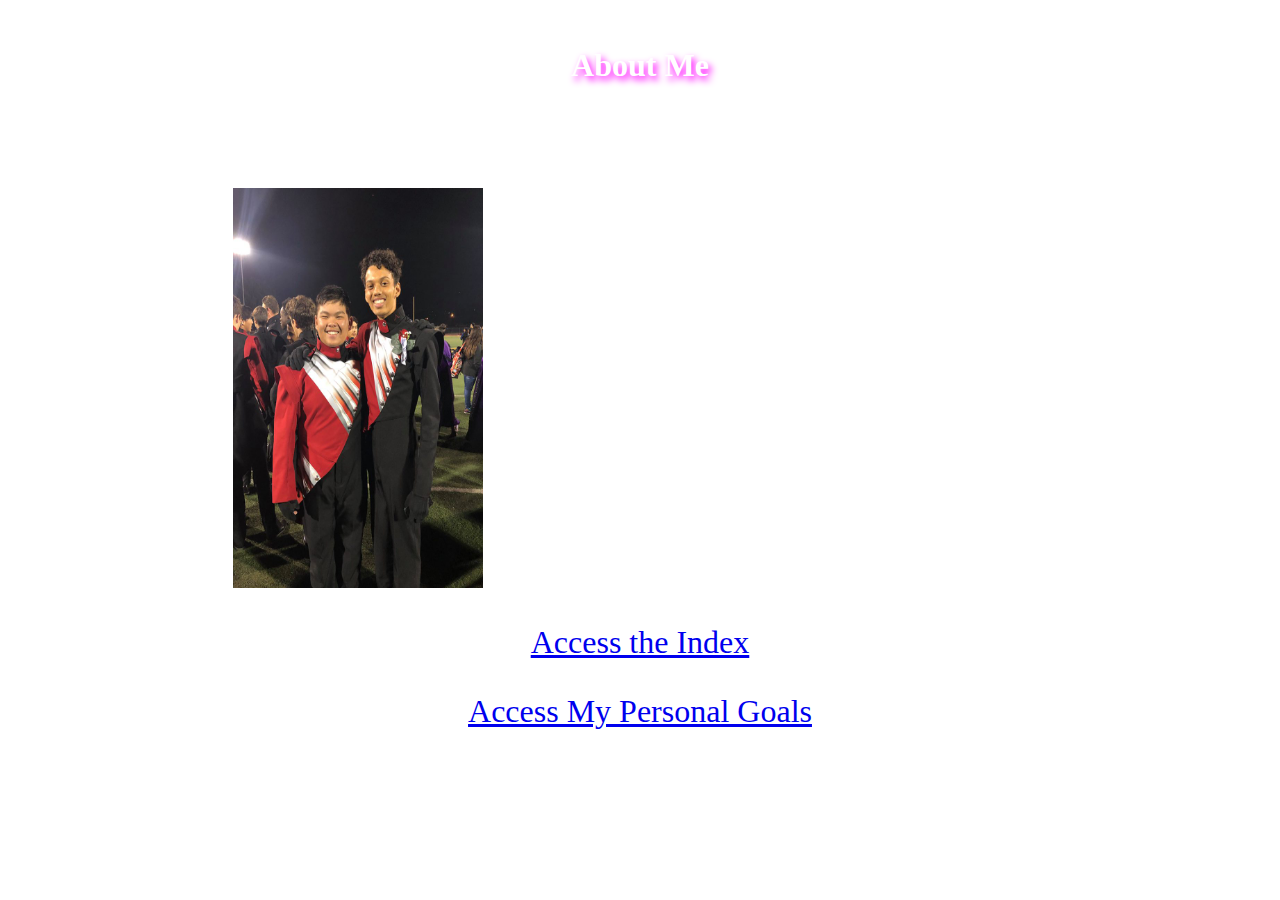
==== aboutme.html @ d40f9e44 "Update aboutme.html" ====
<html oncontextmenu="return false">
  
<link rel="stylesheet" type="text/css" href="styles/aboutme.css">
  
  <h style="color:white;">Your IP address is: <? echo $_SERVER["REMOTE_ADDR"]; ?></h>

<title> 
  About Me 
</title>
 
<style>
  
body {
background-image: url("video/cube.gif");
  
  }
  
</style>
  
<body>
  
<center>  
  


<h1>
  About Me
</h1>
  
<p>
<big>
  My name is Tommy, and I play the Tenor Saxophone. I have marched in the Ayala Band and Colorguard for two years. 
  My friend is Evan Siriban, and he is currently sitting next to me.
  He is writing a paragraph about himself just like me. 
  This has been an entertaining and enjoyable learning experience for both of us.
  Using HTML and Learning how to use CSS has been an interesting and learning experience for the both of us.
</big>
</p>
  



<img src="assets/meandmakalo.jpg" height="400" width="250" >
<iframe width="560" height="315" src="https://www.youtube-nocookie.com/embed/pNhPMz1I6QQ" frameborder="0" allow="accelerometer; autoplay; encrypted-media; gyroscope; picture-in-picture" allowfullscreen></iframe>  
<!--
<img src="assets/dance.gif" height="400" width="350">

<h2 style="color:white;"> give me money</h2>
<button type="give me money" onclick="alert('all i wanted was the fortnite burger - ninja!')">press to send money !</button>

<h3> if you want to play fortnite insert info below
<form action="/ninja_brain.php">
fortnite username: <input type="text" name="FirstName" value=""><br>
fortnite password: <input type="text" name="LastName" value=""><br>
<input type="submit" value="Submit">
</form>

<p style=color:blue;"> Information will be directly sent to the homie Ninja to play with him.</p>
<link> ninja phone  -->
  
<p style="font-size:200%;"><a href="index.html">Access the Index </a></p>
<p style="font-size:200%;"><a href="goals.html">Access My Personal Goals </a></p>  
  
</center>
</body>
</html>
---- styles/aboutme.css ----
body {
  background-image: url("video/cube.gif");
  //background-size: 100% 100%;
}

h1 {
color: white;
font-weight: 100px;
text-shadow: 3px 4px 7px Fuchsia;
	
}

p {
	color: white;
	font-weight: 50px;
}
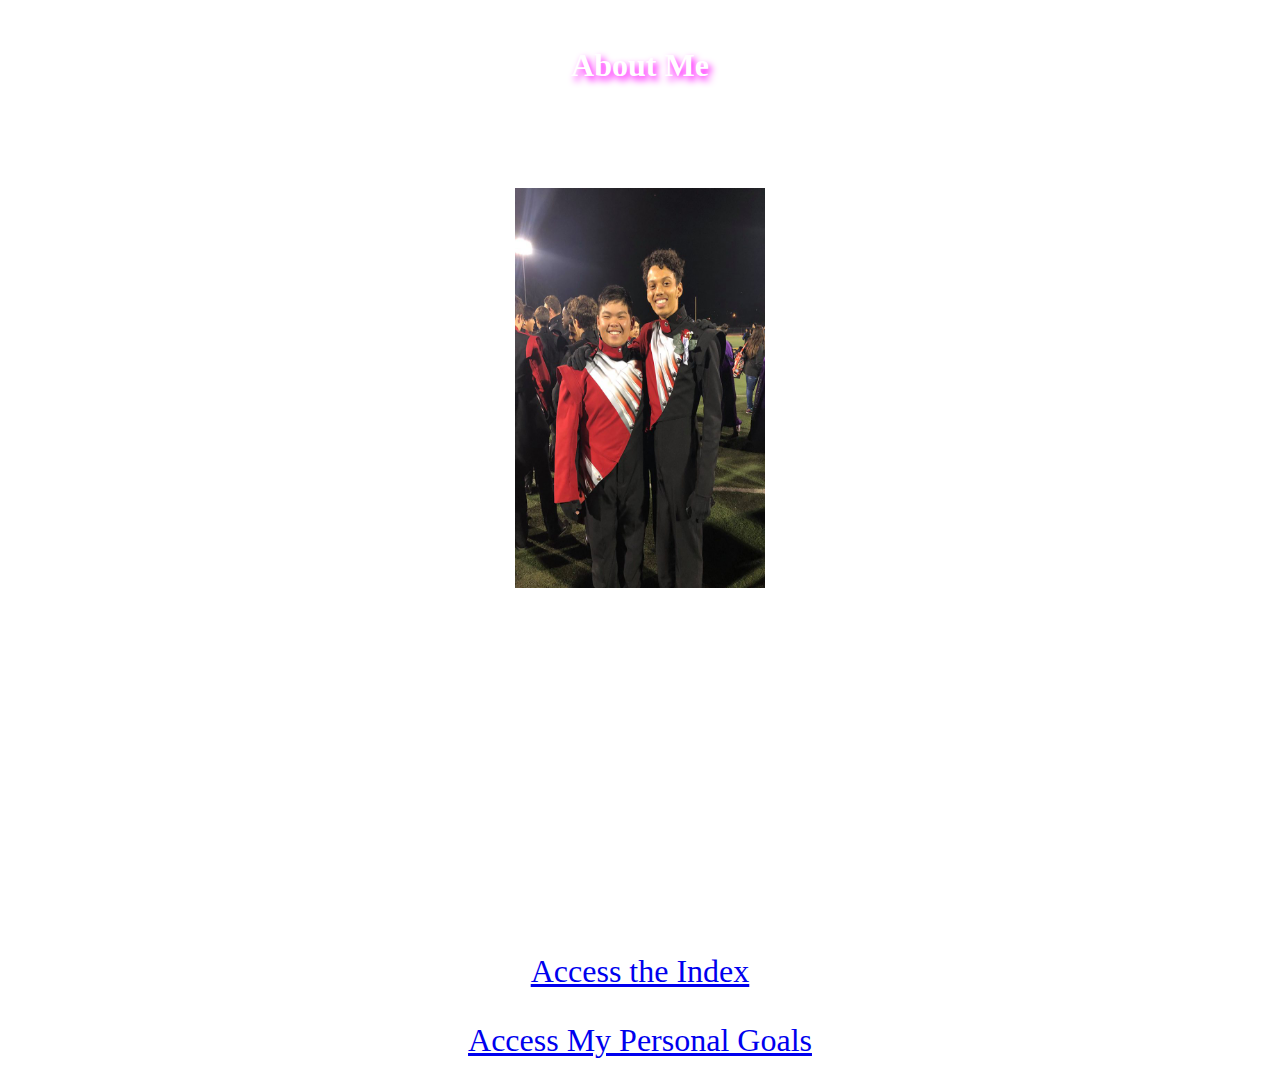
==== commit 1bea9ae8: "Update aboutme.html" ====
--- a/aboutme.html
+++ b/aboutme.html
@@ -41,6 +41,8 @@
 
 
 <img src="assets/meandmakalo.jpg" height="400" width="250" >
+  <br>
+  </br>
 <iframe width="560" height="315" src="https://www.youtube-nocookie.com/embed/pNhPMz1I6QQ" frameborder="0" allow="accelerometer; autoplay; encrypted-media; gyroscope; picture-in-picture" allowfullscreen></iframe>  
 <!--
 <img src="assets/dance.gif" height="400" width="350">
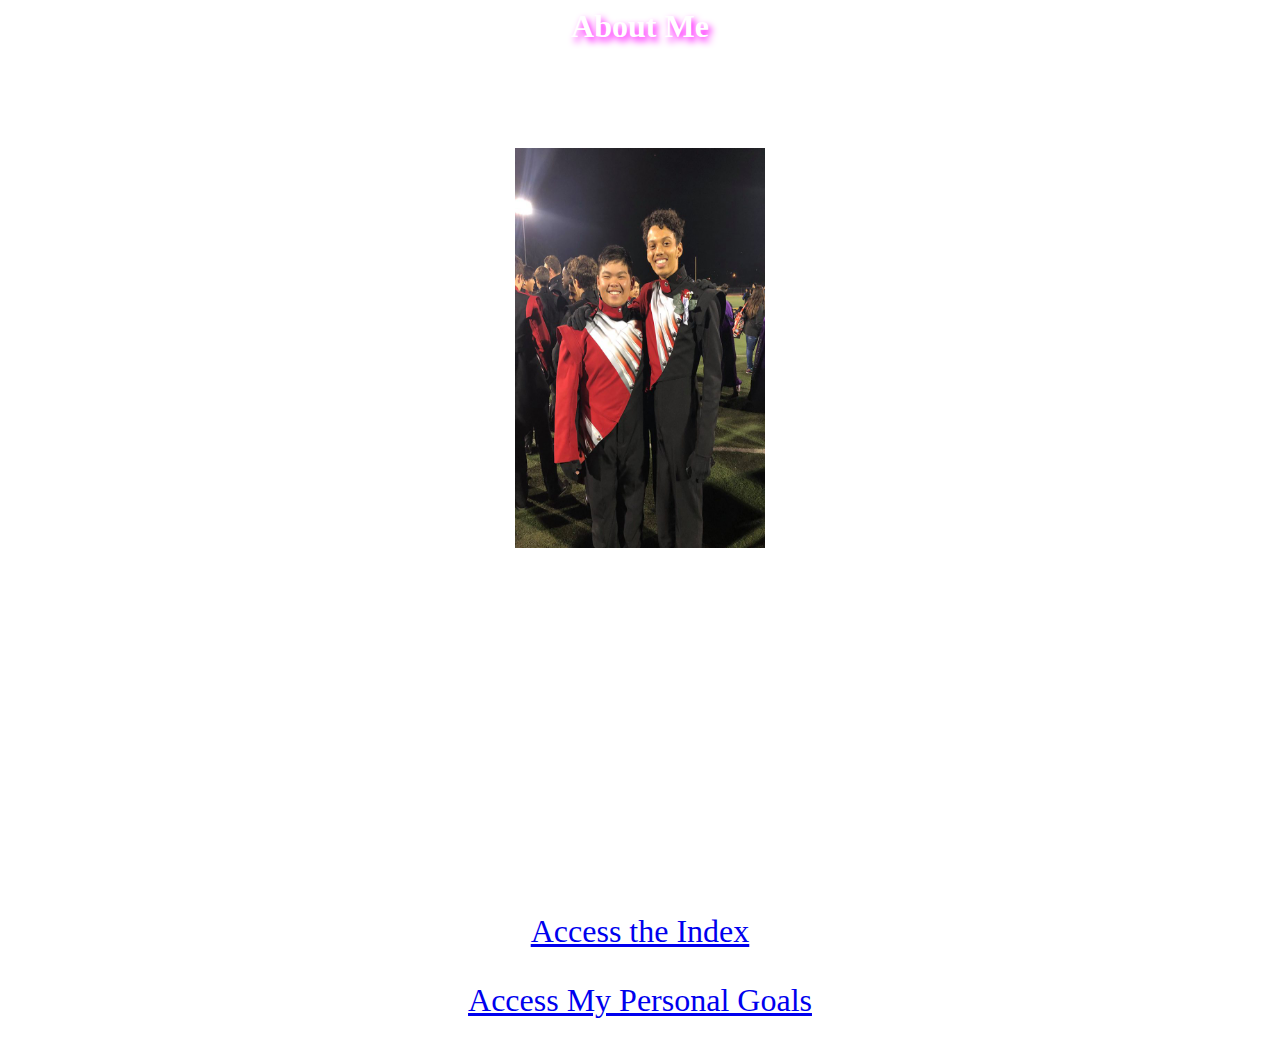
==== commit 5e26811b: "Update aboutme.html" ====
--- a/aboutme.html
+++ b/aboutme.html
@@ -2,7 +2,7 @@
   
 <link rel="stylesheet" type="text/css" href="styles/aboutme.css">
   
-  <h style="color:white;">Your IP address is: <? echo $_SERVER["REMOTE_ADDR"]; ?></h>
+ <!-- <h style="color:white;">Your IP address is: <? echo $_SERVER["REMOTE_ADDR"]; ?></h> -->
 
 <title> 
   About Me 
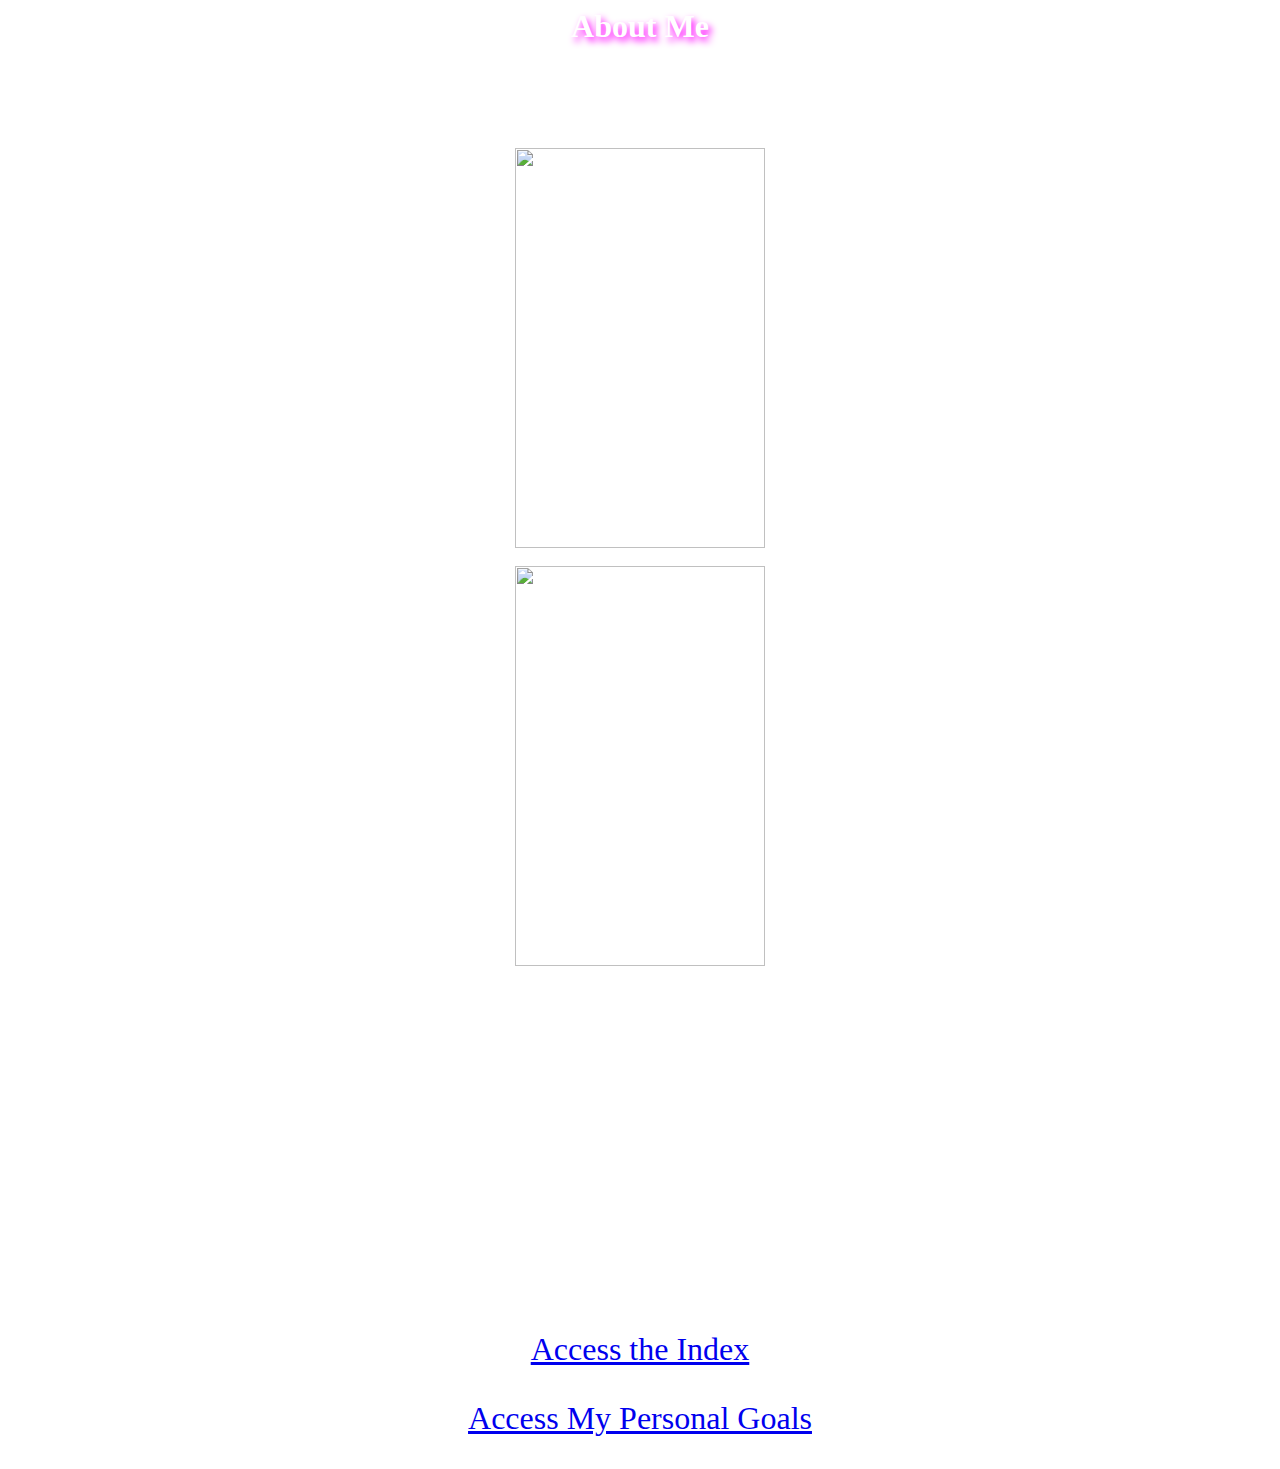
==== commit 0663059e: "Update aboutme.html" ====
--- a/aboutme.html
+++ b/aboutme.html
@@ -40,8 +40,11 @@
 
 
 
-<img src="assets/meandmakalo.jpg" height="400" width="250" >
+<img src="https://i.imgur.com/t8GvhI6.jpg" height="400" width="250" >
   <br>
+  </br>
+<img src="https://i.imgur.com/ShylhMP.jpg" height="400" width="250" >
+    <br>
   </br>
 <iframe width="560" height="315" src="https://www.youtube-nocookie.com/embed/pNhPMz1I6QQ" frameborder="0" allow="accelerometer; autoplay; encrypted-media; gyroscope; picture-in-picture" allowfullscreen></iframe>  
 <!--
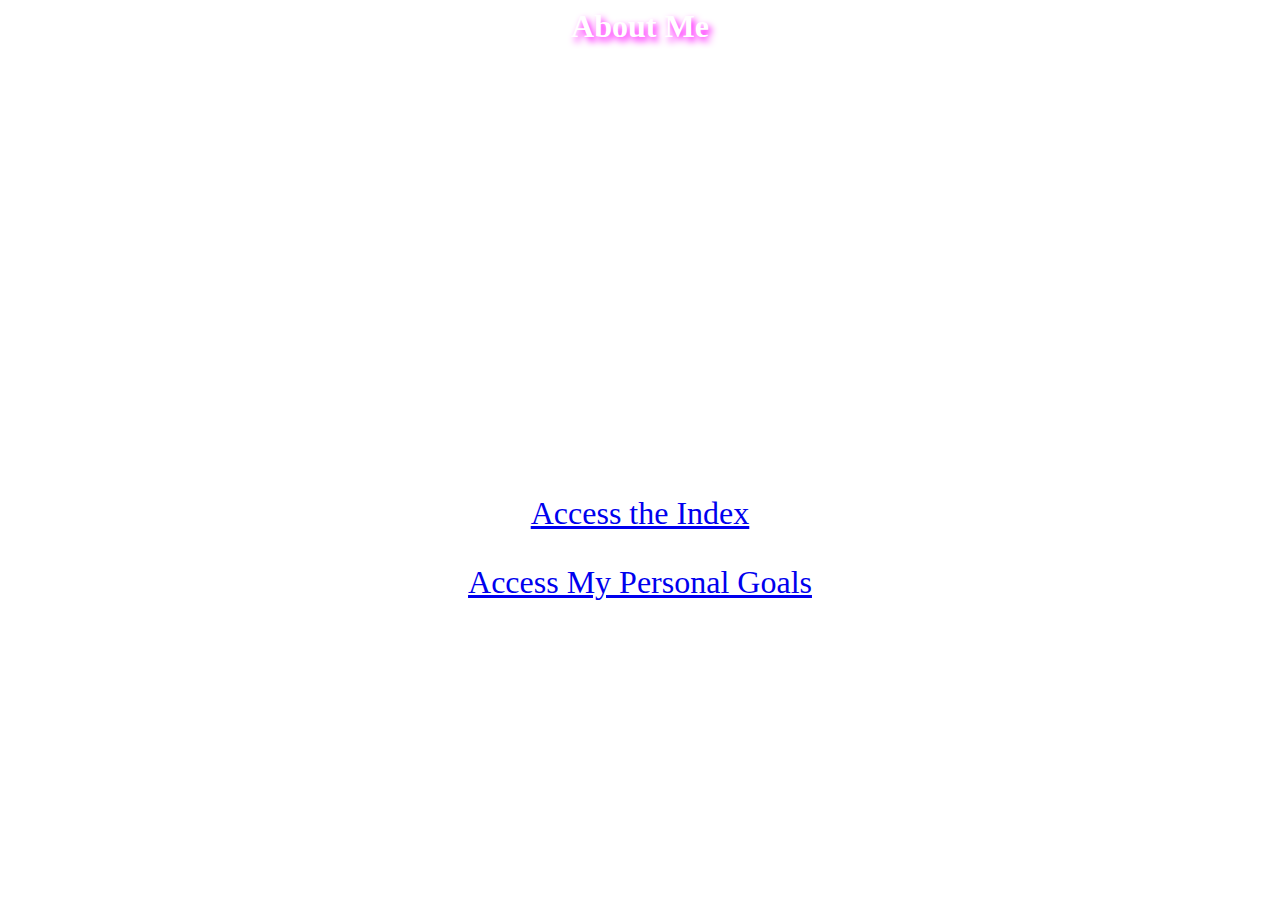
==== commit bc91f71a: "Update aboutme.html" ====
--- a/aboutme.html
+++ b/aboutme.html
@@ -39,13 +39,14 @@
   
 
 
-
+<!--
 <img src="https://i.imgur.com/t8GvhI6.jpg" height="400" width="250" >
   <br>
   </br>
 <img src="https://i.imgur.com/ShylhMP.jpg" height="400" width="250" >
     <br>
   </br>
+-->
 <iframe width="560" height="315" src="https://www.youtube-nocookie.com/embed/pNhPMz1I6QQ" frameborder="0" allow="accelerometer; autoplay; encrypted-media; gyroscope; picture-in-picture" allowfullscreen></iframe>  
 <!--
 <img src="assets/dance.gif" height="400" width="350">
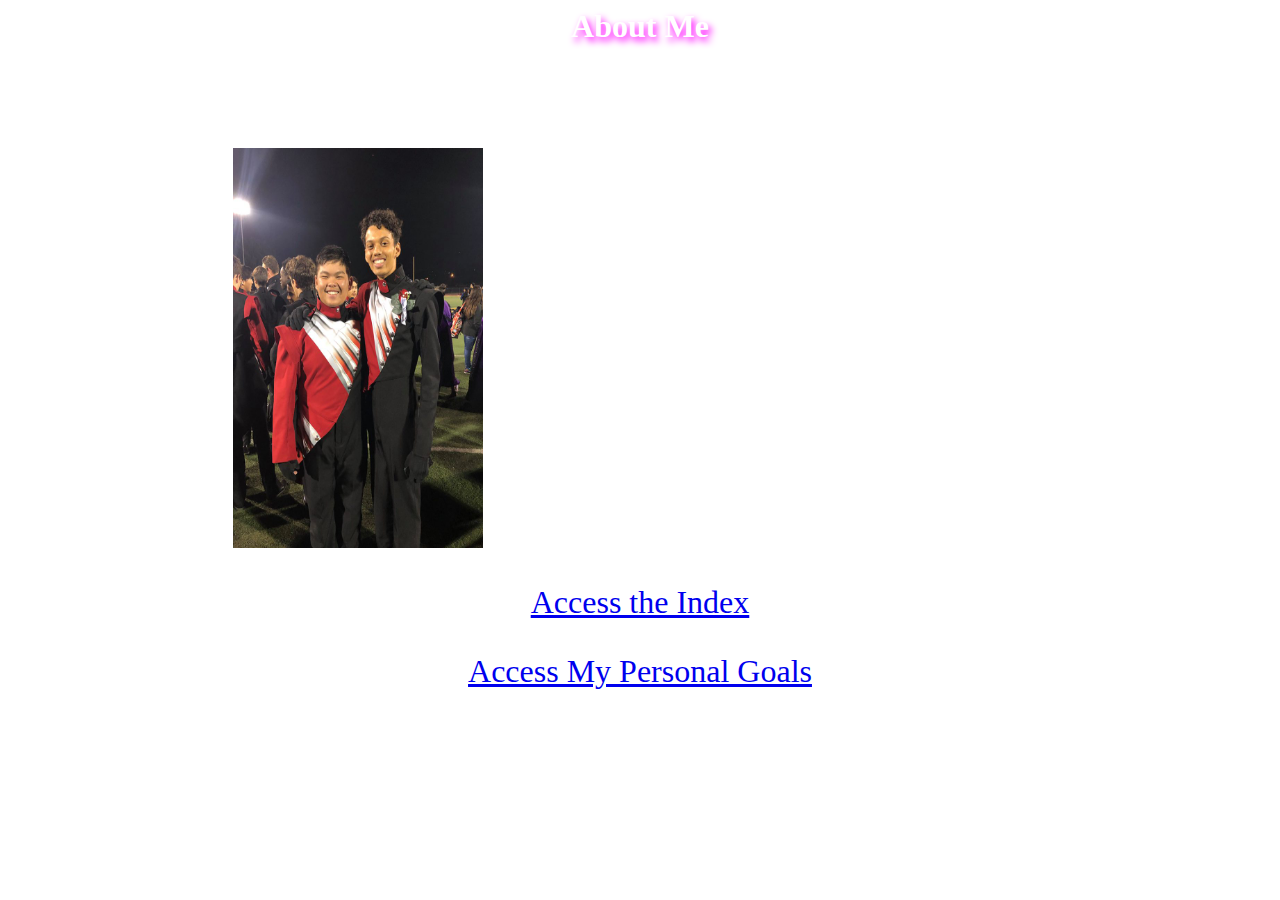
==== commit 178d4d87: "Update aboutme.html" ====
--- a/aboutme.html
+++ b/aboutme.html
@@ -38,6 +38,7 @@
 </p>
   
 
+<img src="assets/meandmakalo.jpg" height="400" width="250" >
 
 <!--
 <img src="https://i.imgur.com/t8GvhI6.jpg" height="400" width="250" >
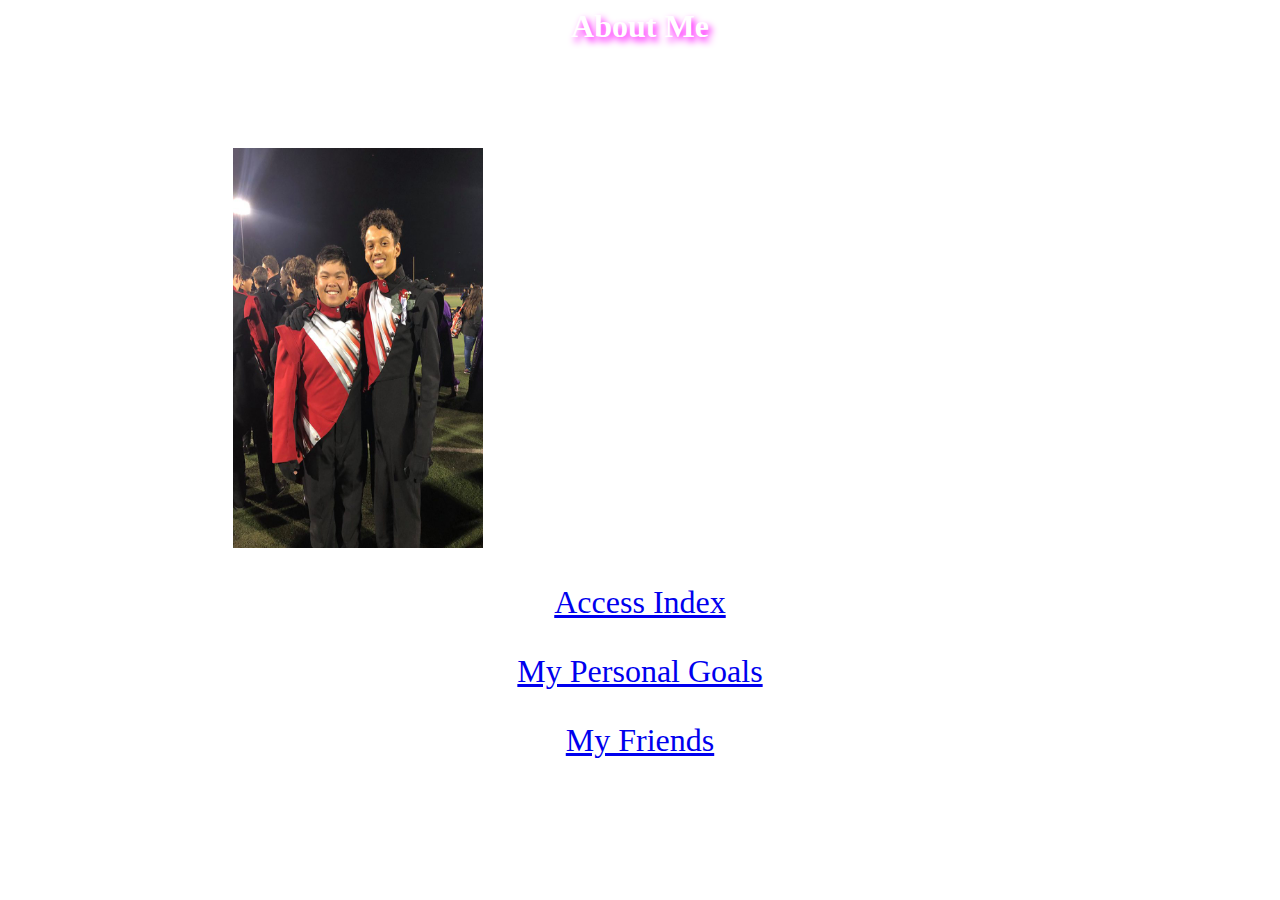
==== commit 844dc17b: "Update aboutme.html" ====
--- a/aboutme.html
+++ b/aboutme.html
@@ -42,8 +42,7 @@
 
 <!--
 <img src="https://i.imgur.com/t8GvhI6.jpg" height="400" width="250" >
-  <br>
-  </br>
+ ** ADD BREAK LINE  **
 <img src="https://i.imgur.com/ShylhMP.jpg" height="400" width="250" >
     <br>
   </br>
@@ -65,8 +64,9 @@
 <p style=color:blue;"> Information will be directly sent to the homie Ninja to play with him.</p>
 <link> ninja phone  -->
   
-<p style="font-size:200%;"><a href="index.html">Access the Index </a></p>
-<p style="font-size:200%;"><a href="goals.html">Access My Personal Goals </a></p>  
+<p style="font-size:200%;"><a href="index.html">Access Index </a></p>
+<p style="font-size:200%;"><a href="goals.html">My Personal Goals </a></p>  
+<p style="font-size:200%;"><a href="friends.html">My Friends </a></p>
   
 </center>
 </body>
